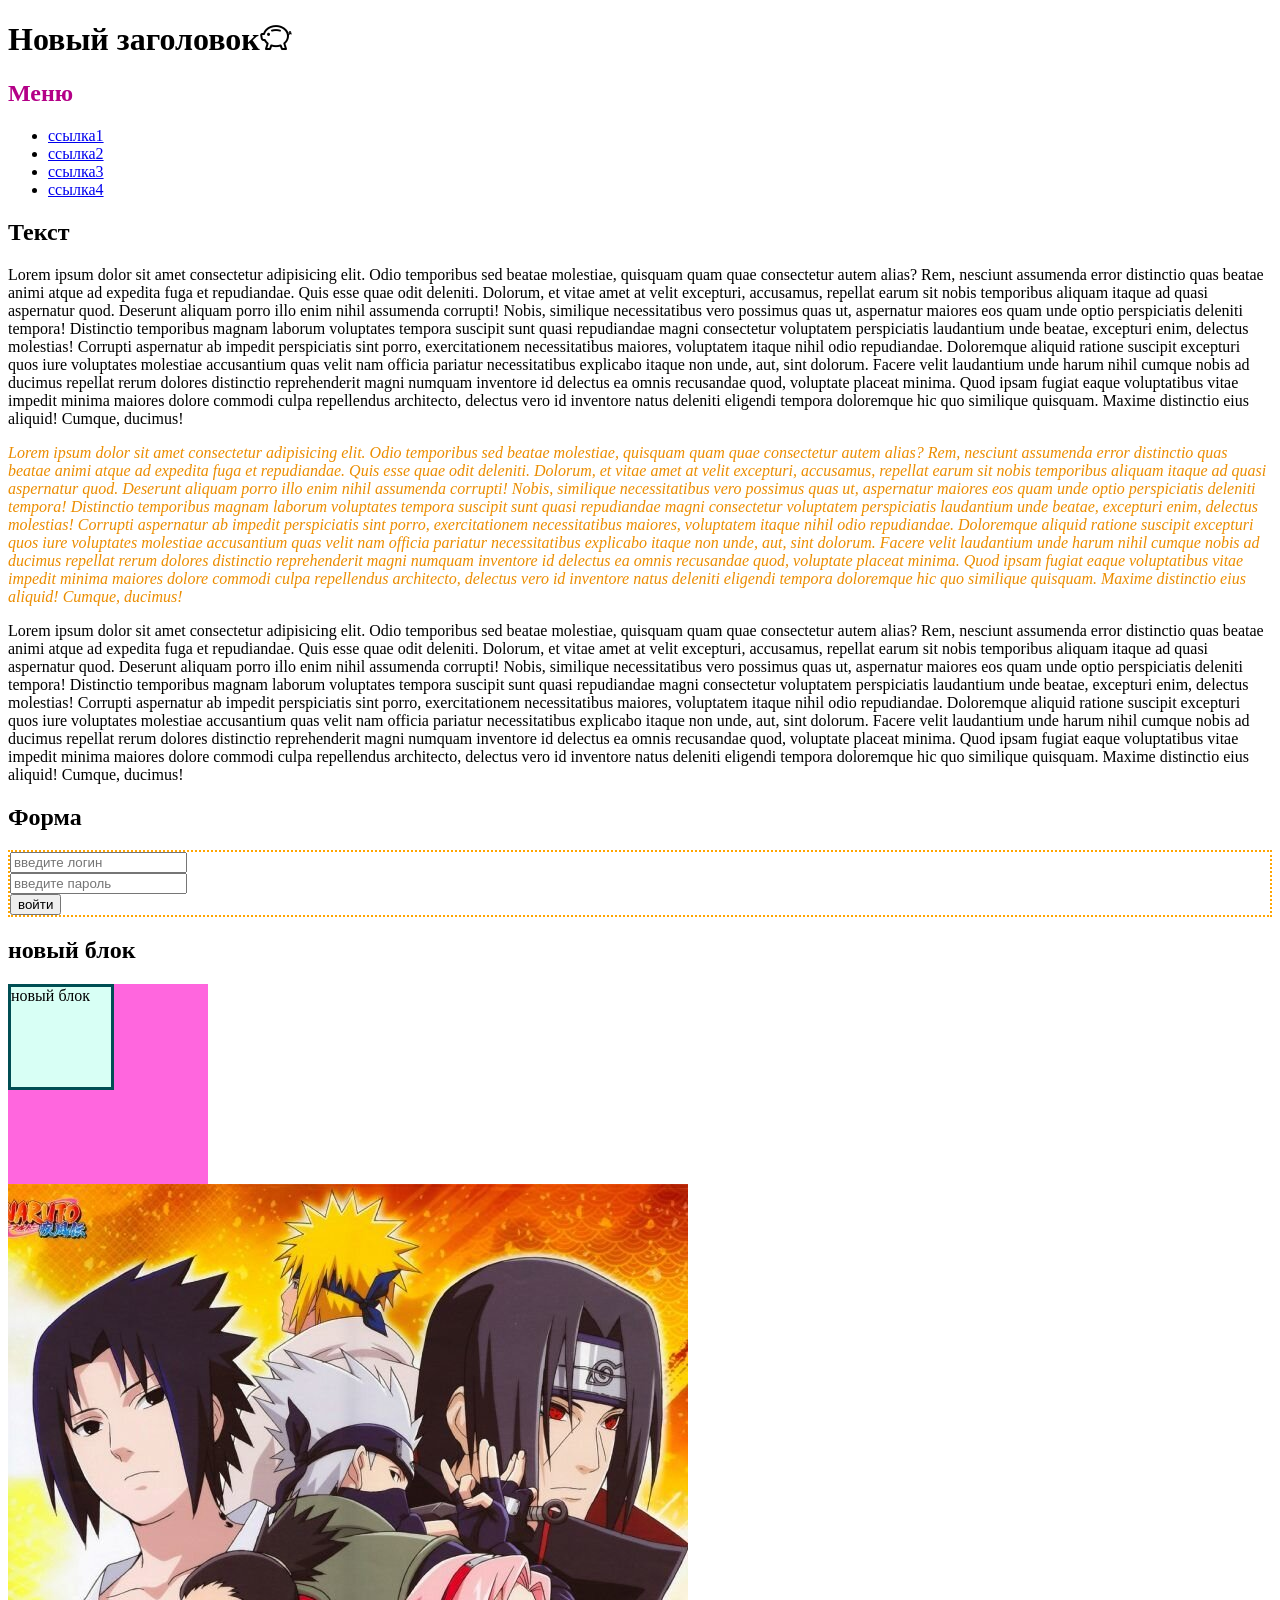
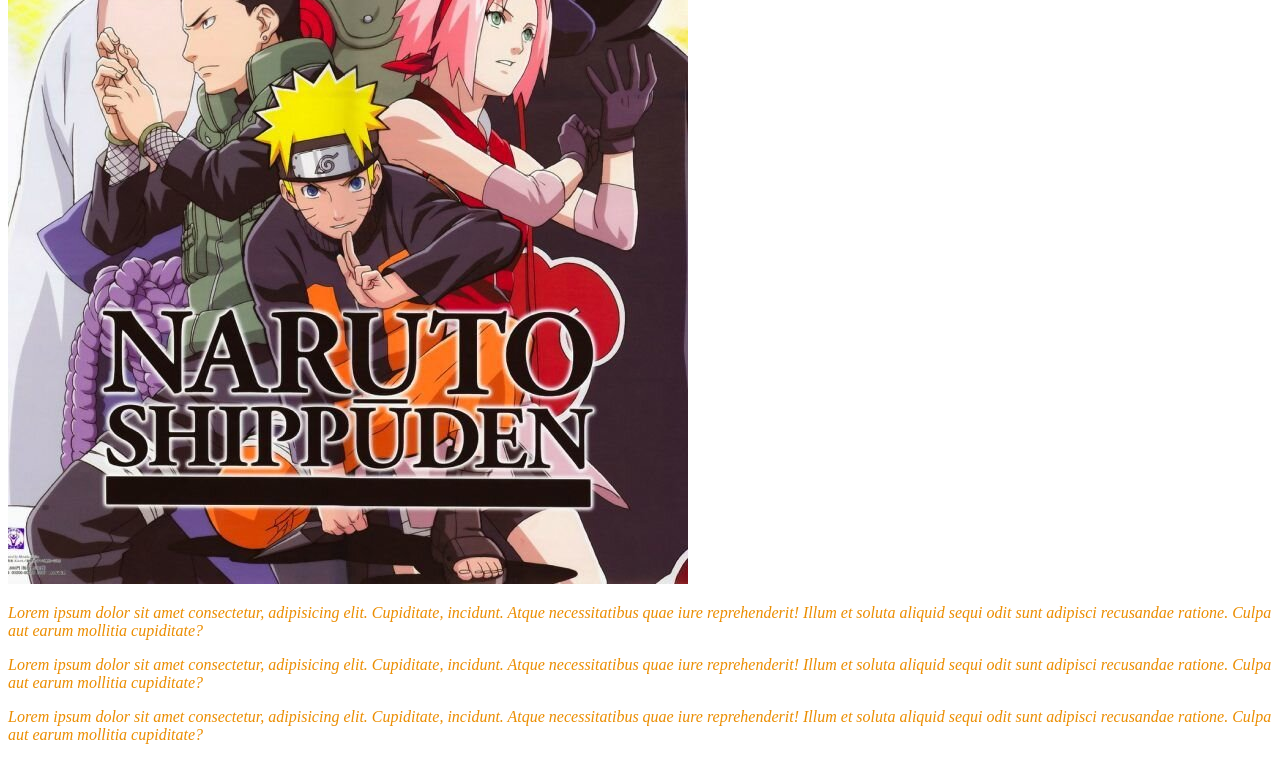
==== index.html @ 92782b3f "DOM js" ====
<!DOCTYPE html>
<html lang="en">
<head>
    <meta charset="UTF-8">
    <meta name="viewport" content="width=device-width, initial-scale=1.0">
    <title>DOM</title>
    <link rel="stylesheet" href="https://cdn.jsdelivr.net/npm/bootstrap-icons@1.13.1/font/bootstrap-icons.min.css">
    <link rel="stylesheet" href="css/stile.css">
     <script  defer src="js/script.js"></script>
    
</head>
<body>
    <h1 id="title"><i>Document Object Model</Object></i></h1>
    <h2>Меню</h2>
    <ul>
        <li><a href="#">ссылка1</a></li>
        <li><a href="#">ссылка2</a></li>
        <li><a href="#">ссылка3</a></li>
        <li><a href="#">ссылка4</a></li>
    </ul>
    <h2>Текст</h2>
    <div class="content">
        <p class="text">Lorem ipsum dolor sit amet consectetur adipisicing elit. Odio temporibus sed beatae molestiae, quisquam quam quae consectetur autem alias? Rem, nesciunt assumenda error distinctio quas beatae animi atque ad expedita fuga et repudiandae. Quis esse quae odit deleniti. Dolorum, et vitae amet at velit excepturi, accusamus, repellat earum sit nobis temporibus aliquam itaque ad quasi aspernatur quod. Deserunt aliquam porro illo enim nihil assumenda corrupti! Nobis, similique necessitatibus vero possimus quas ut, aspernatur maiores eos quam unde optio perspiciatis deleniti tempora! Distinctio temporibus magnam laborum voluptates tempora suscipit sunt quasi repudiandae magni consectetur voluptatem perspiciatis laudantium unde beatae, excepturi enim, delectus molestias! Corrupti aspernatur ab impedit perspiciatis sint porro, exercitationem necessitatibus maiores, voluptatem itaque nihil odio repudiandae. Doloremque aliquid ratione suscipit excepturi quos iure voluptates molestiae accusantium quas velit nam officia pariatur necessitatibus explicabo itaque non unde, aut, sint dolorum. Facere velit laudantium unde harum nihil cumque nobis ad ducimus repellat rerum dolores distinctio reprehenderit magni numquam inventore id delectus ea omnis recusandae quod, voluptate placeat minima. Quod ipsam fugiat eaque voluptatibus vitae impedit minima maiores dolore commodi culpa repellendus architecto, delectus vero id inventore natus deleniti eligendi tempora doloremque hic quo similique quisquam. Maxime distinctio eius aliquid! Cumque, ducimus!</p>
        <p>Lorem ipsum dolor sit amet consectetur adipisicing elit. Odio temporibus sed beatae molestiae, quisquam quam quae consectetur autem alias? Rem, nesciunt assumenda error distinctio quas beatae animi atque ad expedita fuga et repudiandae. Quis esse quae odit deleniti. Dolorum, et vitae amet at velit excepturi, accusamus, repellat earum sit nobis temporibus aliquam itaque ad quasi aspernatur quod. Deserunt aliquam porro illo enim nihil assumenda corrupti! Nobis, similique necessitatibus vero possimus quas ut, aspernatur maiores eos quam unde optio perspiciatis deleniti tempora! Distinctio temporibus magnam laborum voluptates tempora suscipit sunt quasi repudiandae magni consectetur voluptatem perspiciatis laudantium unde beatae, excepturi enim, delectus molestias! Corrupti aspernatur ab impedit perspiciatis sint porro, exercitationem necessitatibus maiores, voluptatem itaque nihil odio repudiandae. Doloremque aliquid ratione suscipit excepturi quos iure voluptates molestiae accusantium quas velit nam officia pariatur necessitatibus explicabo itaque non unde, aut, sint dolorum. Facere velit laudantium unde harum nihil cumque nobis ad ducimus repellat rerum dolores distinctio reprehenderit magni numquam inventore id delectus ea omnis recusandae quod, voluptate placeat minima. Quod ipsam fugiat eaque voluptatibus vitae impedit minima maiores dolore commodi culpa repellendus architecto, delectus vero id inventore natus deleniti eligendi tempora doloremque hic quo similique quisquam. Maxime distinctio eius aliquid! Cumque, ducimus!</p>
        <p class="text">Lorem ipsum dolor sit amet consectetur adipisicing elit. Odio temporibus sed beatae molestiae, quisquam quam quae consectetur autem alias? Rem, nesciunt assumenda error distinctio quas beatae animi atque ad expedita fuga et repudiandae. Quis esse quae odit deleniti. Dolorum, et vitae amet at velit excepturi, accusamus, repellat earum sit nobis temporibus aliquam itaque ad quasi aspernatur quod. Deserunt aliquam porro illo enim nihil assumenda corrupti! Nobis, similique necessitatibus vero possimus quas ut, aspernatur maiores eos quam unde optio perspiciatis deleniti tempora! Distinctio temporibus magnam laborum voluptates tempora suscipit sunt quasi repudiandae magni consectetur voluptatem perspiciatis laudantium unde beatae, excepturi enim, delectus molestias! Corrupti aspernatur ab impedit perspiciatis sint porro, exercitationem necessitatibus maiores, voluptatem itaque nihil odio repudiandae. Doloremque aliquid ratione suscipit excepturi quos iure voluptates molestiae accusantium quas velit nam officia pariatur necessitatibus explicabo itaque non unde, aut, sint dolorum. Facere velit laudantium unde harum nihil cumque nobis ad ducimus repellat rerum dolores distinctio reprehenderit magni numquam inventore id delectus ea omnis recusandae quod, voluptate placeat minima. Quod ipsam fugiat eaque voluptatibus vitae impedit minima maiores dolore commodi culpa repellendus architecto, delectus vero id inventore natus deleniti eligendi tempora doloremque hic quo similique quisquam. Maxime distinctio eius aliquid! Cumque, ducimus!</p>

    </div>
    <h2>Форма</h2>
    <form action="">
        <input type="text" name="login" id="login"
        placeholder="введите логин"><br>
        <input type="password"name="pass" id="pass"
        placeholder="введите пароль"><br>
        <input type="submit" value="войти">
    </form>
    <h2>новый блок</h2>
    <div class="container"></div>
    <p>Lorem ipsum dolor sit amet consectetur, adipisicing elit. Cupiditate, incidunt. Atque necessitatibus quae iure reprehenderit! Illum et soluta aliquid sequi odit sunt adipisci recusandae ratione. Culpa aut earum mollitia cupiditate?</p>
    <p>Lorem ipsum dolor sit amet consectetur, adipisicing elit. Cupiditate, incidunt. Atque necessitatibus quae iure reprehenderit! Illum et soluta aliquid sequi odit sunt adipisci recusandae ratione. Culpa aut earum mollitia cupiditate?</p>
    <p>Lorem ipsum dolor sit amet consectetur, adipisicing elit. Cupiditate, incidunt. Atque necessitatibus quae iure reprehenderit! Illum et soluta aliquid sequi odit sunt adipisci recusandae ratione. Culpa aut earum mollitia cupiditate?</p>

</body>
</html>
---- css/stile.css ----
.big{
    font-size: 48px;
}
.pink{
    color: rgb(180, 0, 135);
}
.block{
    width: 100px;
    height: 100px;
    background-color: rgb(216, 255, 245);
    border :  3px solid rgb(0, 78, 83);
}
.text{
    font-style: italic;
    color: rgb(235, 141, 0);

}
.container{
    width: 200px;
    height: 200px;
    background-color: rgb(255, 102, 222);
}
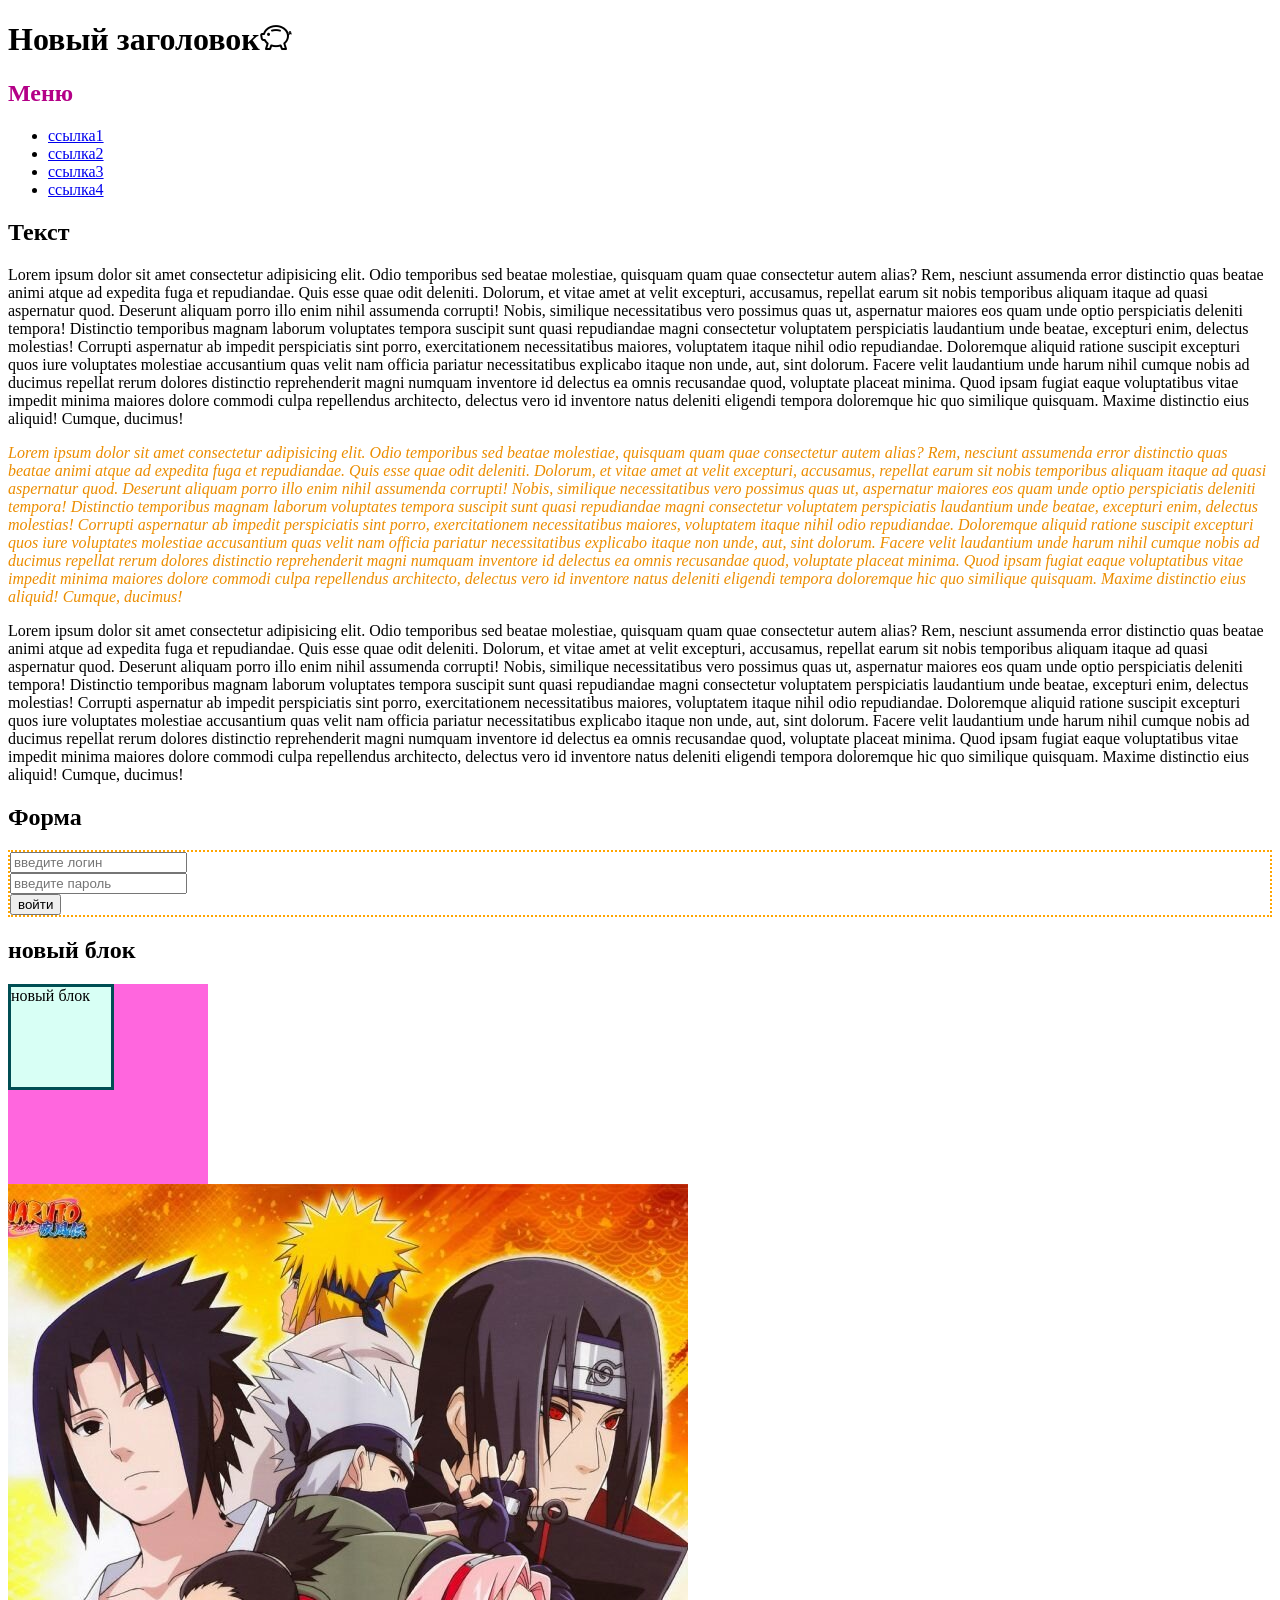
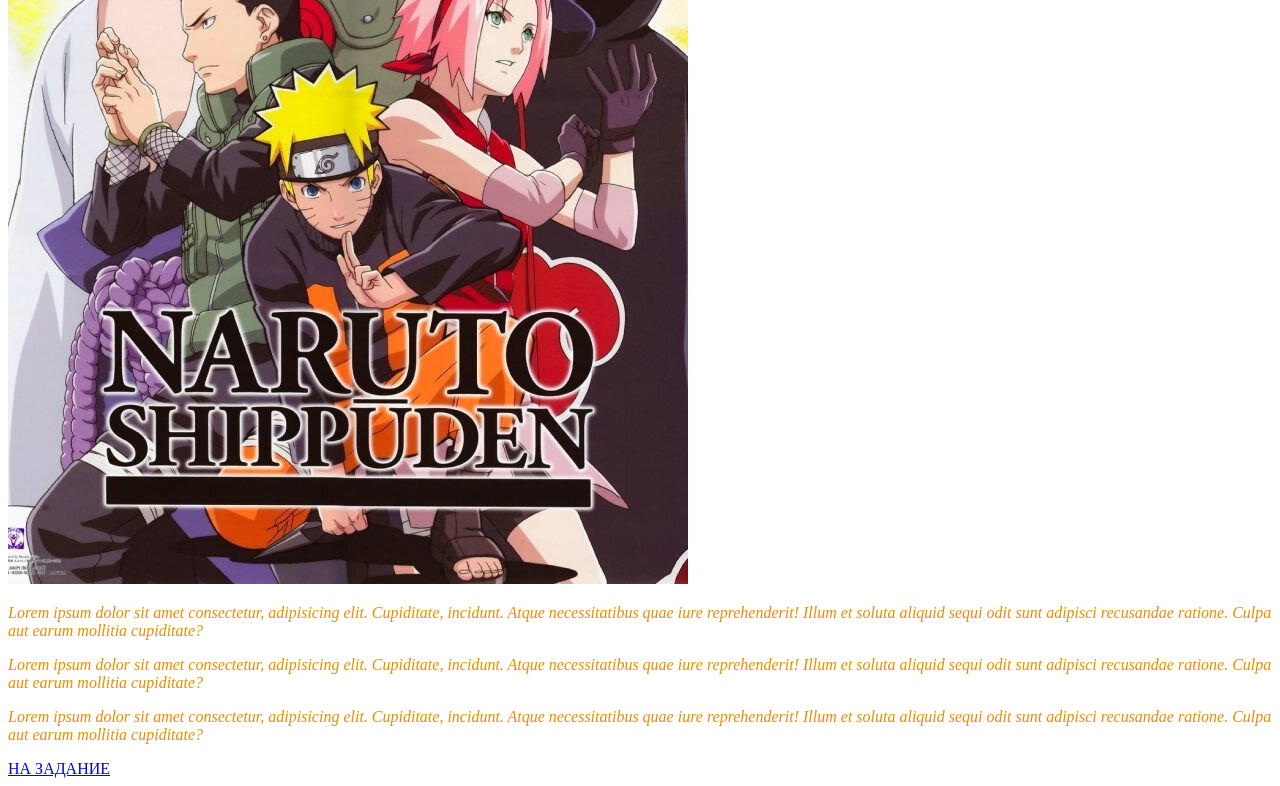
==== commit a1be33dc: "prepare" ====
--- a/index.html
+++ b/index.html
@@ -38,6 +38,7 @@
     <p>Lorem ipsum dolor sit amet consectetur, adipisicing elit. Cupiditate, incidunt. Atque necessitatibus quae iure reprehenderit! Illum et soluta aliquid sequi odit sunt adipisci recusandae ratione. Culpa aut earum mollitia cupiditate?</p>
     <p>Lorem ipsum dolor sit amet consectetur, adipisicing elit. Cupiditate, incidunt. Atque necessitatibus quae iure reprehenderit! Illum et soluta aliquid sequi odit sunt adipisci recusandae ratione. Culpa aut earum mollitia cupiditate?</p>
     <p>Lorem ipsum dolor sit amet consectetur, adipisicing elit. Cupiditate, incidunt. Atque necessitatibus quae iure reprehenderit! Illum et soluta aliquid sequi odit sunt adipisci recusandae ratione. Culpa aut earum mollitia cupiditate?</p>
-
+    
+    <a href="task.html">НА ЗАДАНИЕ</a>
 </body>
 </html>
